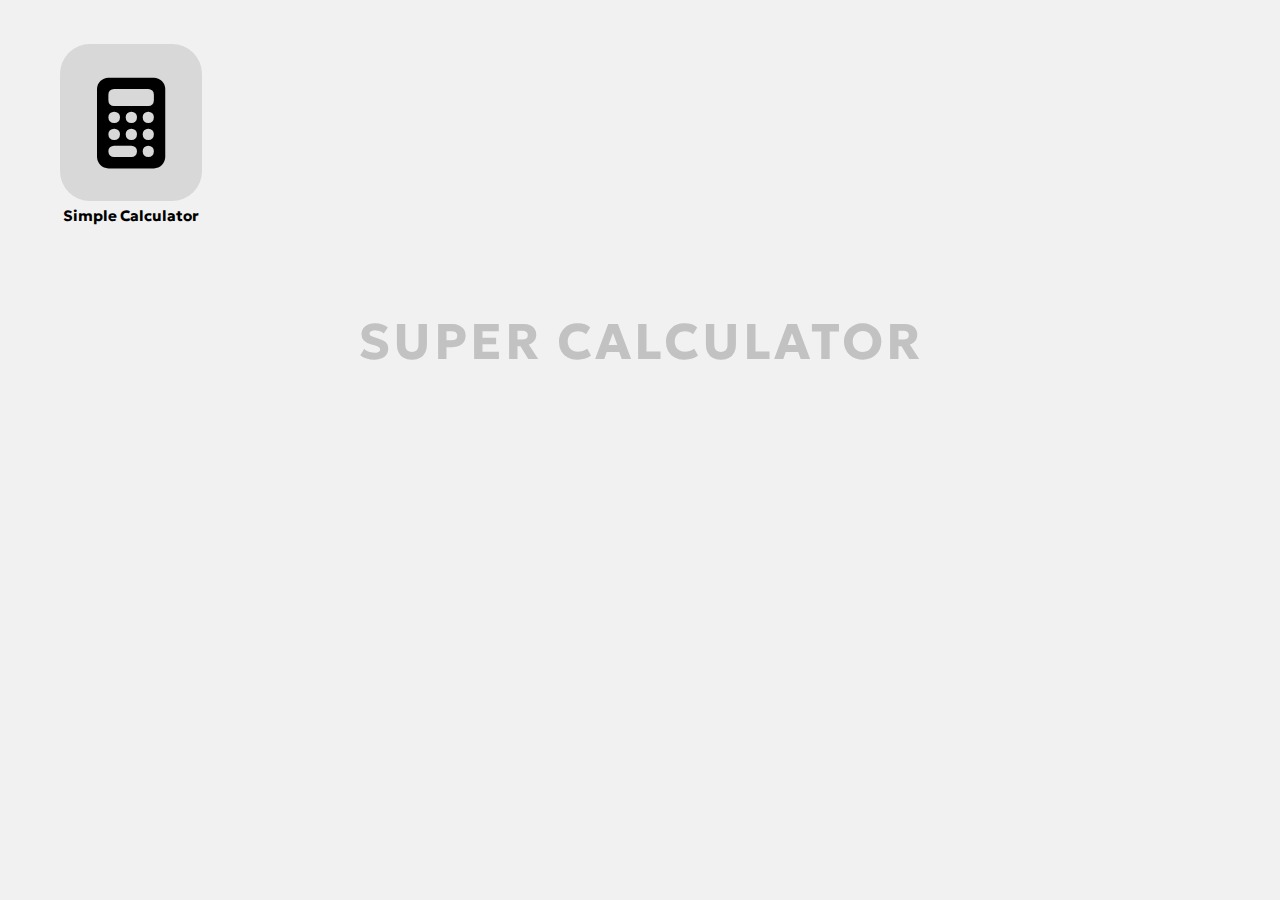
==== index.html @ e3dee1f7 "Indexstyling, App Style Creation version1, Watermark" ====
<!DOCTYPE html>
<html lang="en">
<head>
    <meta charset="UTF-8">
    <meta http-equiv="X-UA-Compatible" content="IE=edge">
    <meta name="viewport" content="width=device-width, initial-scale=1.0">
    <title>Super Calculator</title>
    <link rel="stylesheet" href="main.css">
    <link rel="stylesheet" href="https://cdnjs.cloudflare.com/ajax/libs/font-awesome/6.5.2/css/all.min.css">
</head>
<body>
    <div class="app-container">
        <a href="#" class="icon-container">
            <i class="fa-solid fa-calculator"></i>
        </a>
        <h3>Simple Calculator</h3>
    </div>
    <div class="watermark">
        <h1>Super Calculator</h1>
    </div>
</body>
</html>
---- main.css ----
@import url('https://fonts.googleapis.com/css2?family=Geologica:wght@100..900&display=swap');
*{
    font-family: 'Geologica', serif;
    box-sizing: border-box;
}

body{
    background-color: #f1f1f1;
}

.app-container{
    display: flex;
    align-items: center;
    justify-content: center;
    flex-direction: column;
    height: 268px;
    width: 246px;
    top: 0;
    left: 0;
}


.icon-container{
    background-color: #d8d8d8;
    border-radius: 30px;
    height: 157px;
    width: 142px;
    display: inline-block;
    align-items: center;
    justify-content: center;
    position: relative;
}



.icon-container i{
   position: absolute;
   top: 0;
   left: 0;
   width: 100%;
   height: 100%;
   font-size: 91px;
   color:#000;
   display: flex;
   justify-content: center;
   align-items: center;
}

.app-container h3{
    font-size: 15px;
    margin-top: 5px;
}

.watermark{
    display: flex;
    align-items: center;
    justify-content: center;
    text-transform: uppercase;
    font-size: 25px;
    letter-spacing: 3px;
    color: #c2c2c2;
}
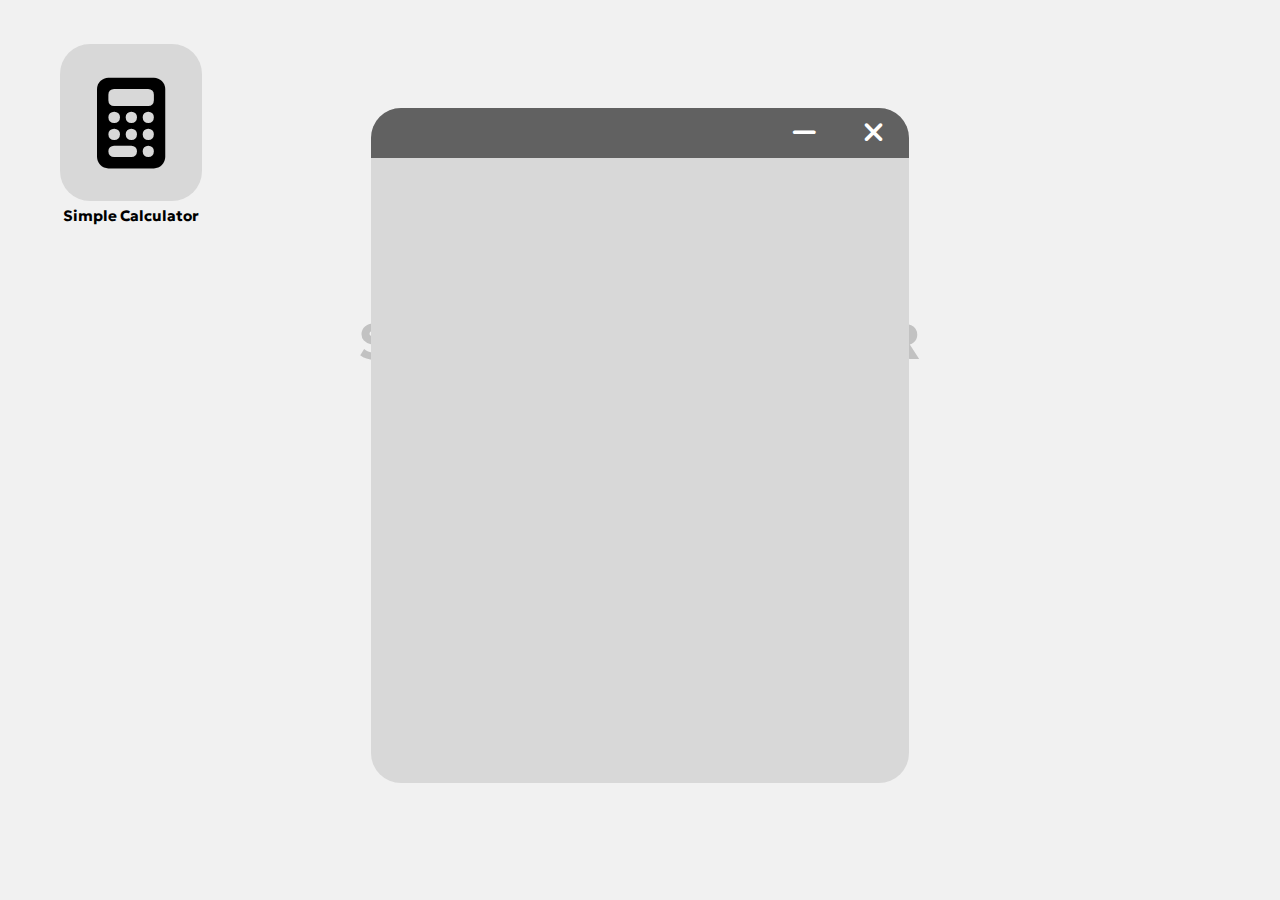
==== commit 27234412: "Window design creation" ====
--- a/index.html
+++ b/index.html
@@ -18,5 +18,13 @@
     <div class="watermark">
         <h1>Super Calculator</h1>
     </div>
+    <div class="window-container"><
+        <div class="window">
+            <div class="window-header">
+                <a href="#" class="--div"><i class="fa-solid fa-minus"></i></a>
+                <a href="#" class="x-div"><i class="fa-solid fa-xmark"></i></a>
+            </div>
+        </div>
+    </div>
 </body>
 </html>--- a/main.css
+++ b/main.css
@@ -6,6 +6,7 @@
 
 body{
     background-color: #f1f1f1;
+    position: relative;
 }
 
 .app-container{
@@ -49,6 +50,7 @@
 .app-container h3{
     font-size: 15px;
     margin-top: 5px;
+    z-index: 1;
 }
 
 .watermark{
@@ -59,4 +61,79 @@
     font-size: 25px;
     letter-spacing: 3px;
     color: #c2c2c2;
+    z-index: 0;
+}
+
+.window-container{
+    display: flex;
+    justify-content: center;
+    align-items: center;
+}
+
+.window{
+    background-color: #d8d8d8;
+    position: absolute;
+    z-index: 2;
+    height: 75vh;
+    width: 538px;
+    top: 100px;
+    border-radius: 30px;
+}
+
+.window-header{
+    height: 50px;
+    background-color: #616161;
+    border-top-left-radius: 30px;
+    border-top-right-radius: 30px;
+    display: flex;
+    align-items: center;
+    justify-content: end;
+}
+
+.x-div{
+    height: 100%;
+    width: 70px;
+    border-top-right-radius: 30px;
+    display: flex;
+    align-items: center;
+    justify-content: center;
+    color: #fff;
+    text-decoration: none;
+    font-size: 28px;
+}
+
+.--div{
+    height: 100%;
+    width: 70px;
+    display: flex;
+    align-items: center;
+    justify-content: center;
+    color: #fff;
+    text-decoration: none;
+    font-size: 28px;
+}
+
+.x-div:hover{
+    background-color: #AC0000;
+    height: 100%;
+    width: 70px;
+    border-top-right-radius: 30px;
+    display: flex;
+    align-items: center;
+    justify-content: center;
+    color: #fff;
+    text-decoration: none;
+    font-size: 28px;
+}
+
+.--div:hover{
+    background-color: #AC7200;
+    height: 100%;
+    width: 70px;
+    display: flex;
+    align-items: center;
+    justify-content: center;
+    color: #fff;
+    text-decoration: none;
+    font-size: 28px;
 }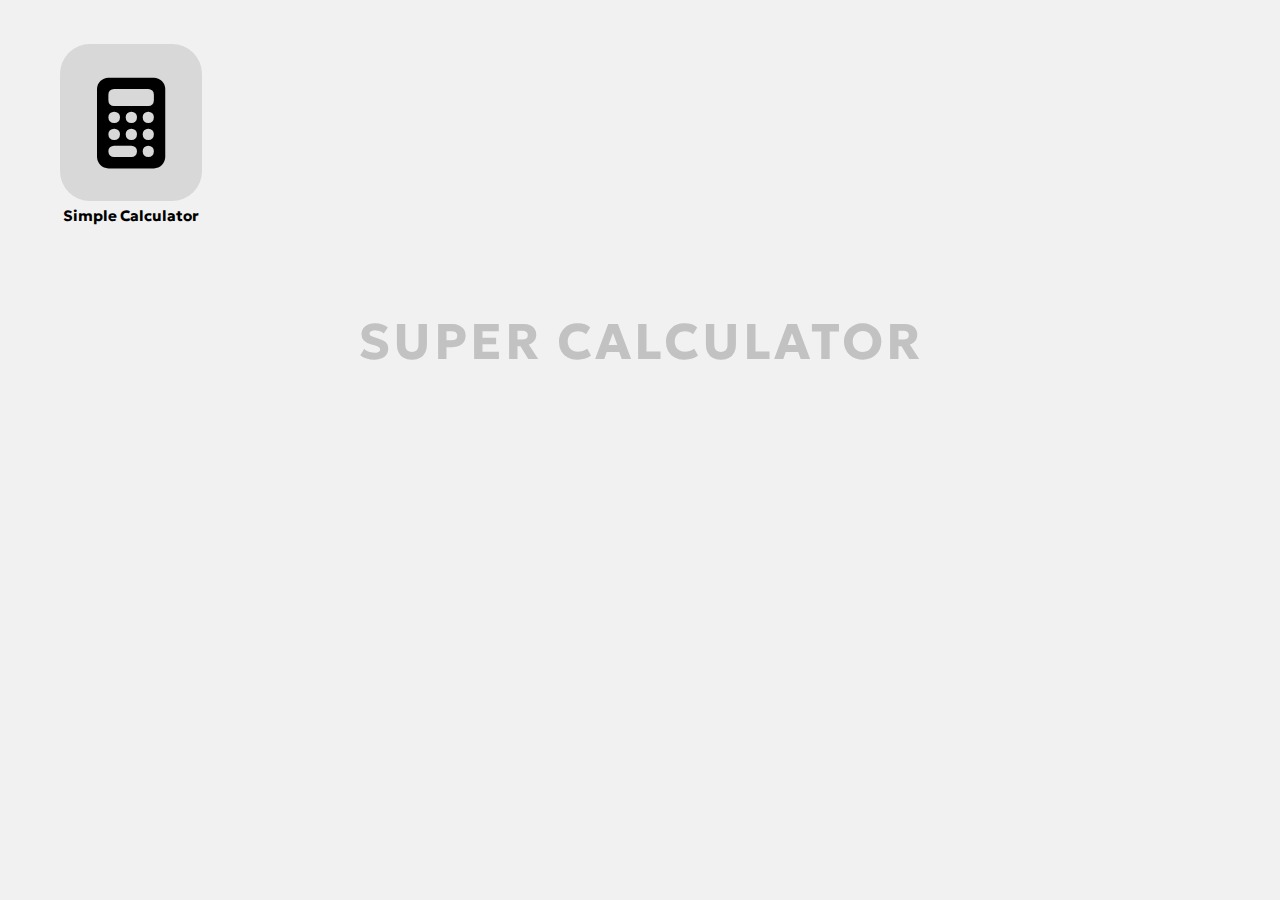
==== commit c1a2b110: "JS problem resolved" ====
--- a/index.html
+++ b/index.html
@@ -10,7 +10,7 @@
 </head>
 <body>
     <div class="app-container">
-        <a href="#" class="icon-container">
+        <a href="#" class="icon-container" id="app1">
             <i class="fa-solid fa-calculator"></i>
         </a>
         <h3>Simple Calculator</h3>
@@ -18,13 +18,15 @@
     <div class="watermark">
         <h1>Super Calculator</h1>
     </div>
-    <div class="window-container"><
-        <div class="window">
-            <div class="window-header">
+    <div class="window-container" id="container">
+        <div class="window" id="calculatorWindow">
+            <div class="window-header" id="calculatorHeader">
                 <a href="#" class="--div"><i class="fa-solid fa-minus"></i></a>
                 <a href="#" class="x-div"><i class="fa-solid fa-xmark"></i></a>
             </div>
         </div>
     </div>
+    
 </body>
+<script src="script.js"></script>
 </html>--- a/main.css
+++ b/main.css
@@ -62,22 +62,24 @@
     letter-spacing: 3px;
     color: #c2c2c2;
     z-index: 0;
+    user-select: none;
 }
 
-.window-container{
+#container{
     display: flex;
     justify-content: center;
     align-items: center;
 }
 
-.window{
+#calculatorWindow{
     background-color: #d8d8d8;
-    position: absolute;
+    position: fixed;
     z-index: 2;
-    height: 75vh;
+    height: 700px;
     width: 538px;
     top: 100px;
     border-radius: 30px;
+    display: none;
 }
 
 .window-header{
@@ -88,6 +90,7 @@
     display: flex;
     align-items: center;
     justify-content: end;
+    width: 538px;
 }
 
 .x-div{
@@ -136,4 +139,5 @@
     color: #fff;
     text-decoration: none;
     font-size: 28px;
-}+}
+
